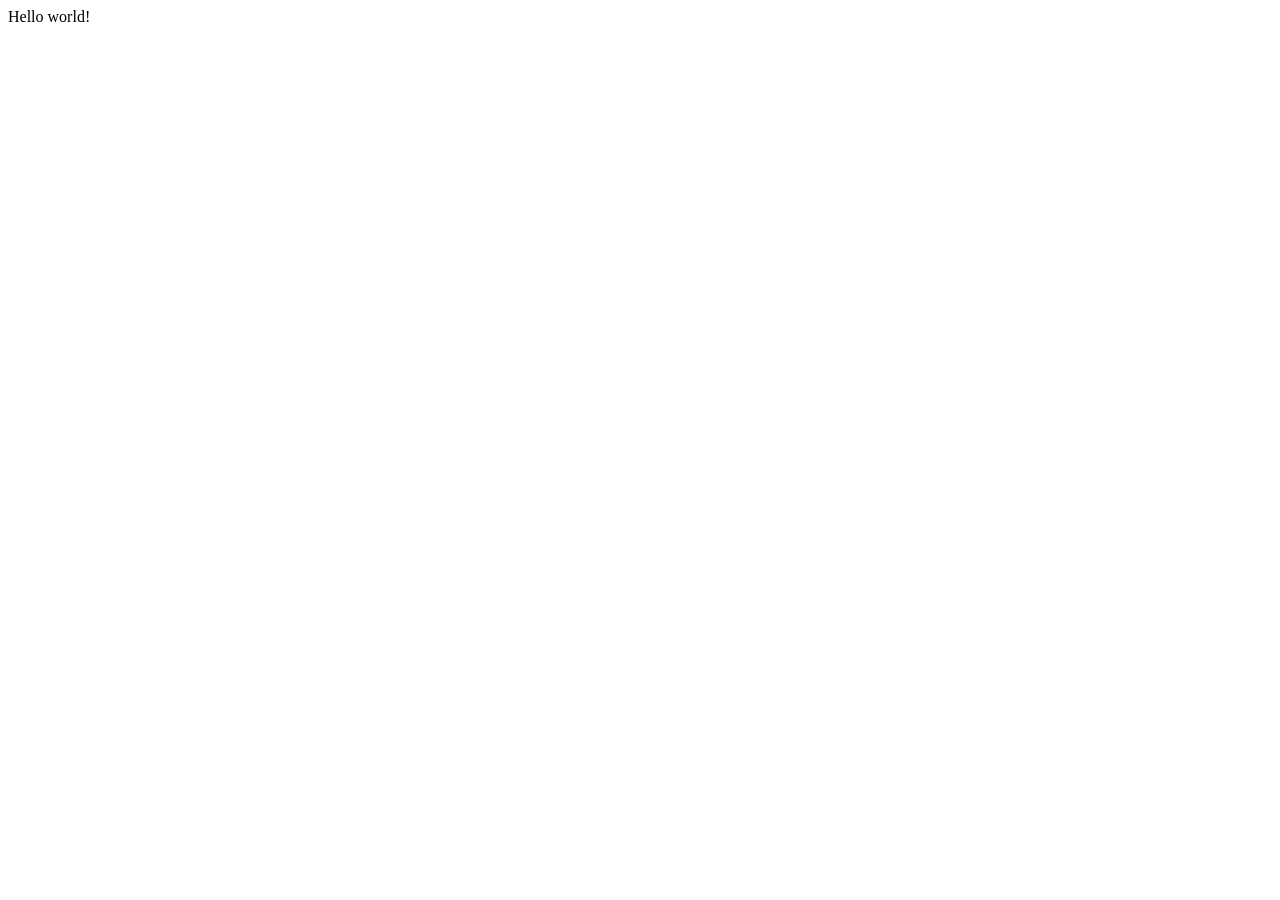
==== index.html @ cb8f4d1b "First commit" ====
<DOCKTYPE html>
    <html>
        <head>
            <title>AI, What is it really doing to the world</title>
        </head>
        <body>
            <p>Hello world!</p>
        </body>
    </html>
</DOCKTYPE>
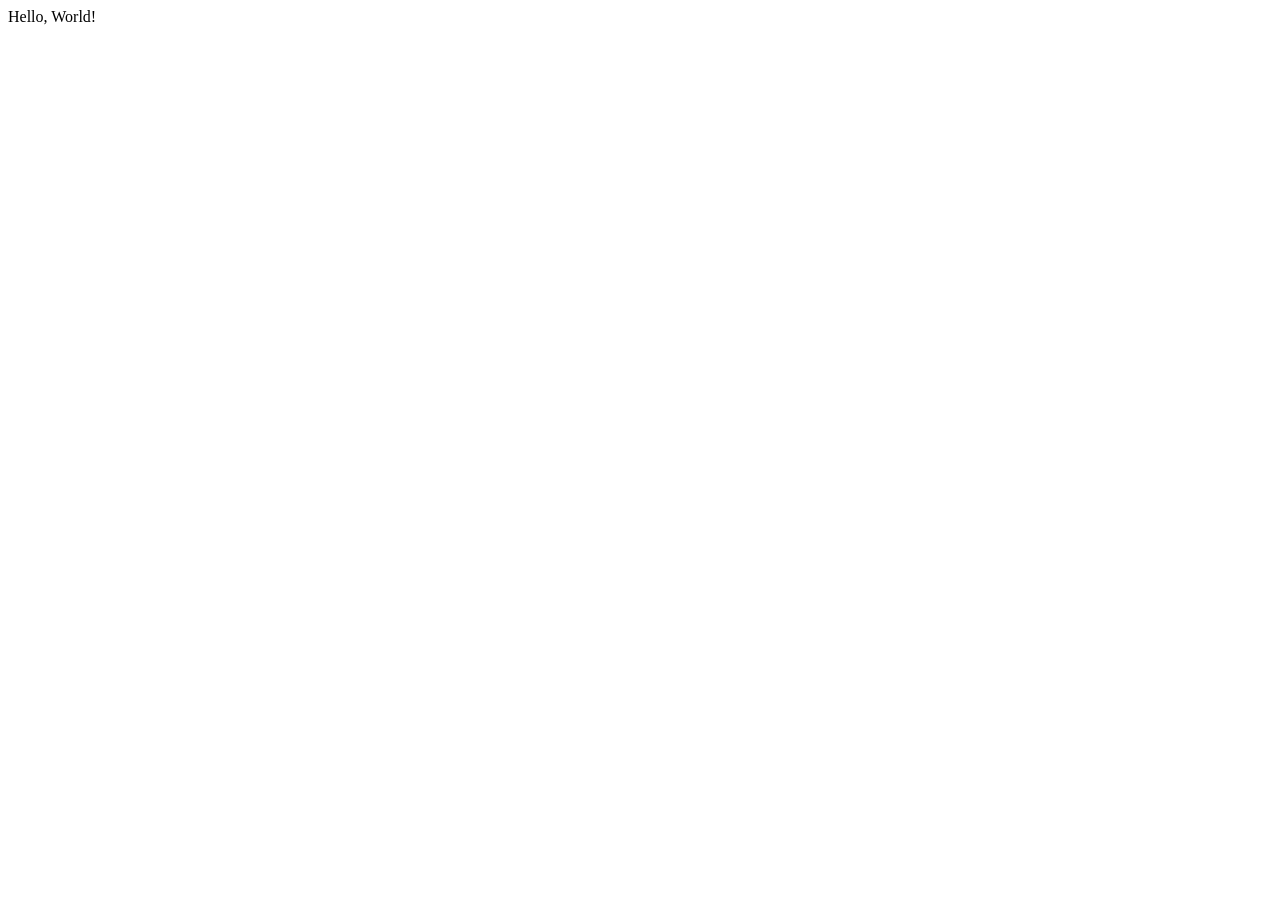
==== commit 730ab50b: "Added Styles" ====
--- a/index.html
+++ b/index.html
@@ -1,10 +1,11 @@
 <DOCKTYPE html>
     <html>
         <head>
+            <href="styles.css" rel="stylesheet">
             <title>AI, What is it really doing to the world</title>
         </head>
         <body>
-            <p>Hello world!</p>
+            <p>Hello, World!</p>
         </body>
     </html>
 </DOCKTYPE>
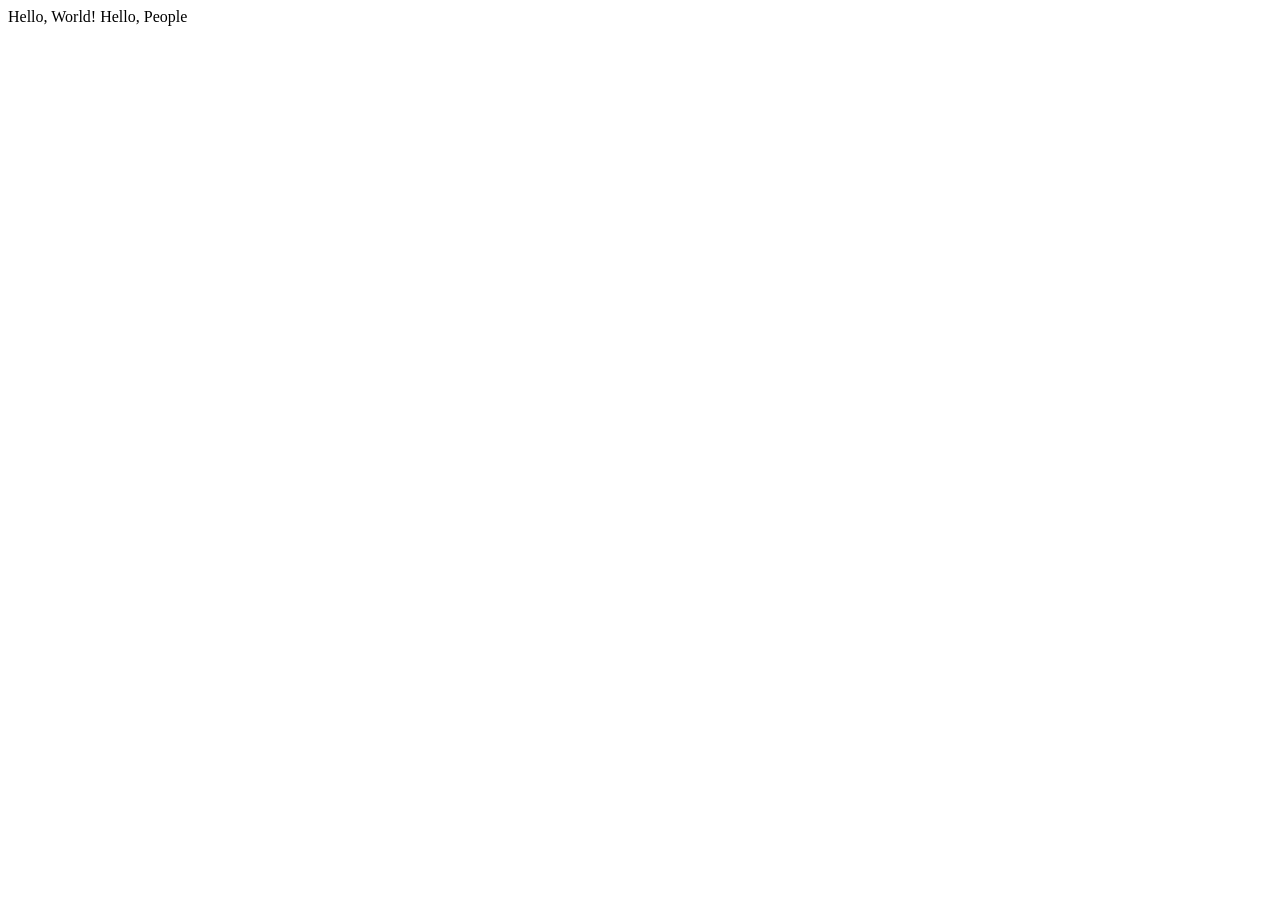
==== commit a800f454: "working on updates" ====
--- a/index.html
+++ b/index.html
@@ -5,7 +5,7 @@
             <title>AI, What is it really doing to the world</title>
         </head>
         <body>
-            <p>Hello, World!</p>
+            <p>Hello, World! Hello, People</p>
         </body>
     </html>
 </DOCKTYPE>
